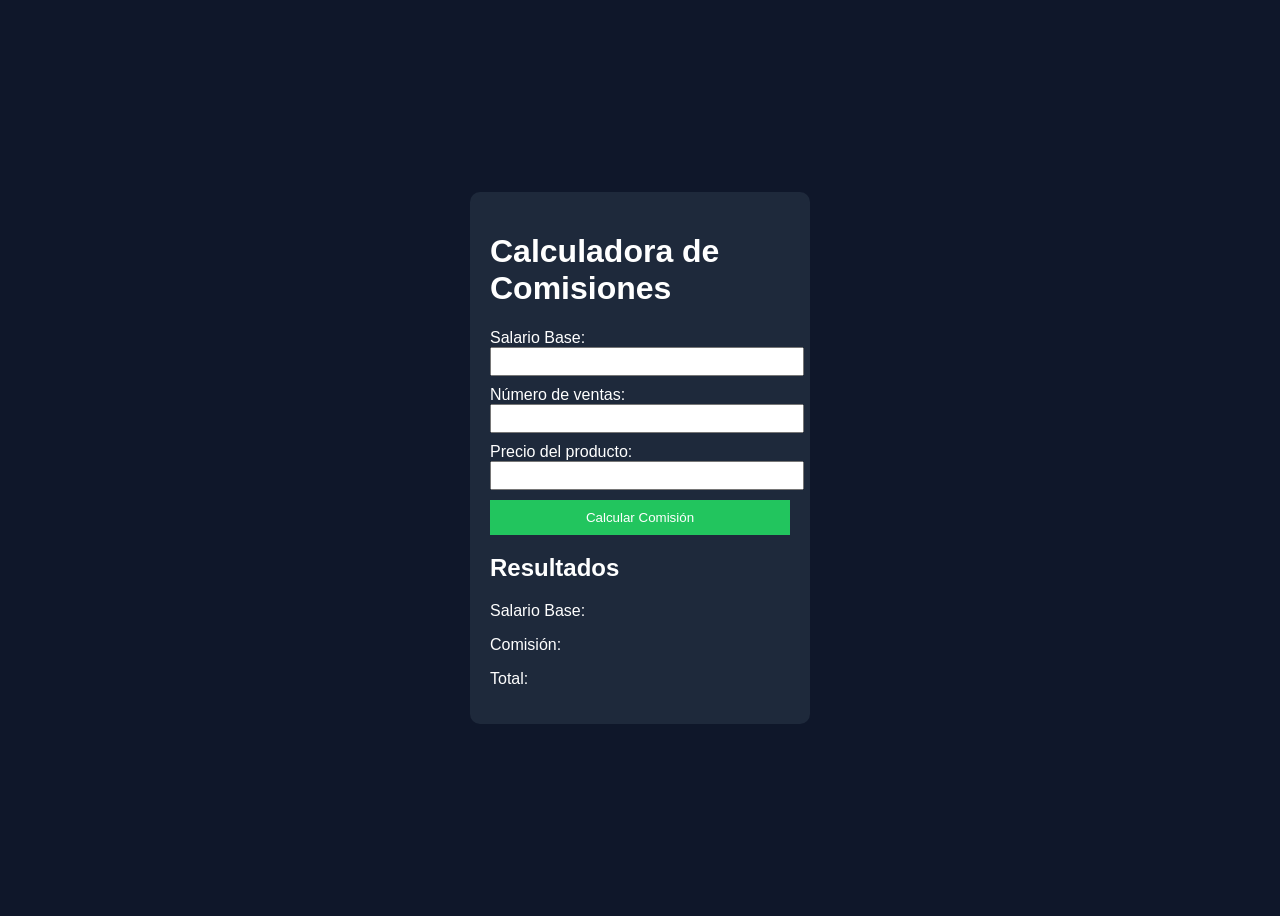
==== ventas.html @ 9ea61beb "primer commit" ====
<!DOCTYPE html>
<html lang="es">
<head>
    <meta charset="UTF-8">
    <title>Calculadora de Comisiones</title>
    <link rel="stylesheet" href="ventas.css">
    <script src="ventas.js"></script>
</head>
<body>

    <div class="contenedor">
        <h1>Calculadora de Comisiones</h1>

        <label>Salario Base:</label>
        <input type="text" id="txtSueldoBase">

        <label>Número de ventas:</label>
        <input type="text" id="txtVentas">

        <label>Precio del producto:</label>
        <input type="text" id="txtPrecio">

        <button>Calcular Comisión</button>

        <h2>Resultados</h2>
        <p>Salario Base: <span id="spSueldoBase"></span></p>
        <p>Comisión: <span id="spComision"></span></p>
        <p>Total: <span id="spTotal"></span></p>
    </div>

    
</body>
</html>
---- ventas.css ----
body {
    font-family: Arial;
    background-color: #0f172a;
    color: white;
    display: flex;
    justify-content: center;
    align-items: center;
    height: 100vh;
}

.contenedor {
    background-color: #1e293b;
    padding: 20px;
    border-radius: 10px;
    width: 300px;
}

input {
    width: 100%;
    margin-bottom: 10px;
    padding: 5px;
}

button {
    width: 100%;
    padding: 10px;
    background-color: #22c55e;
    border: none;
    color: white;
    cursor: pointer;
}

button:hover {
    background-color: #16a34a;
}
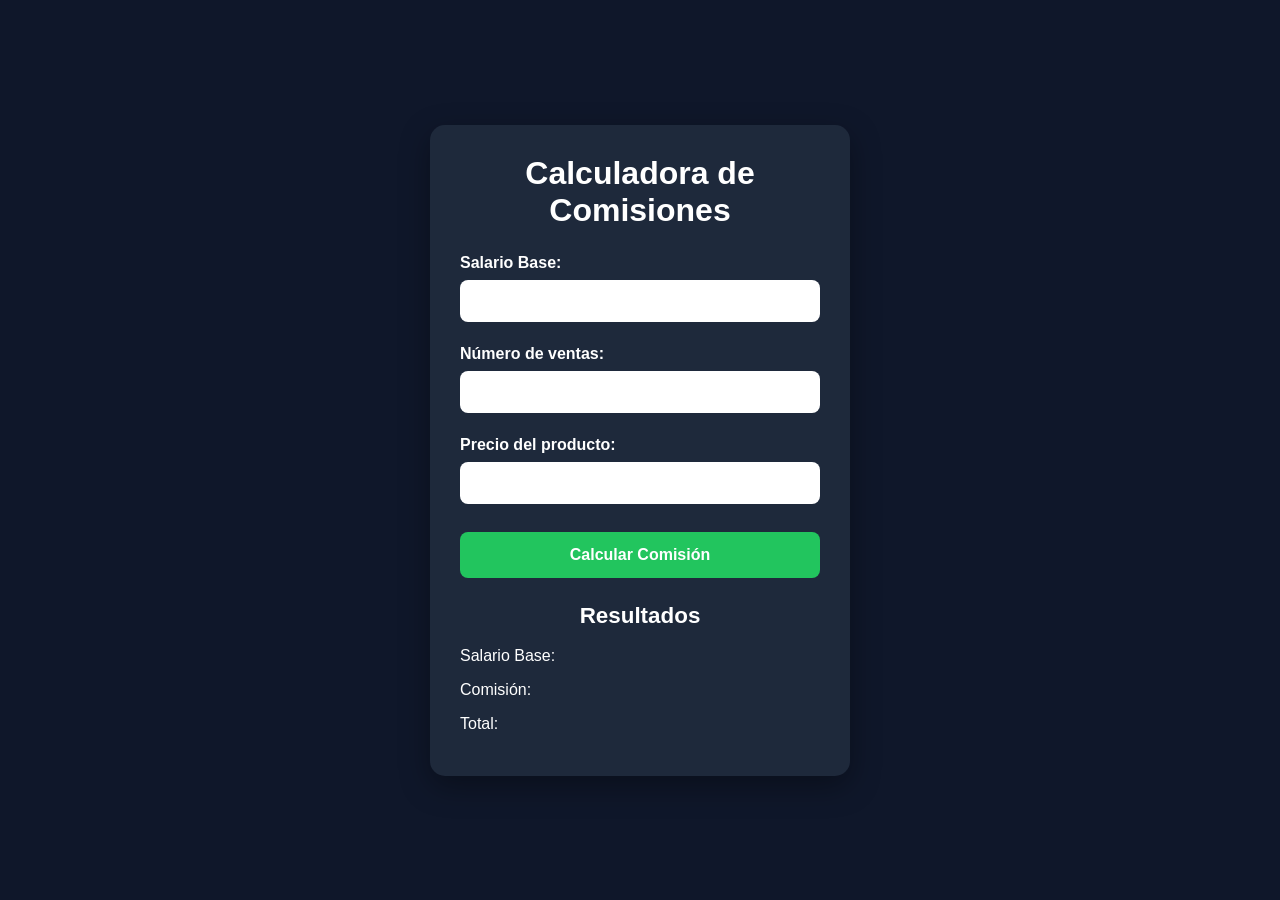
==== commit 54405177: "Agrega calcular comision y validación de número de ventas" ====
--- a/ventas.html
+++ b/ventas.html
@@ -4,7 +4,7 @@
     <meta charset="UTF-8">
     <title>Calculadora de Comisiones</title>
     <link rel="stylesheet" href="ventas.css">
-    <script src="ventas.js"></script>
+    <script src="utilitarios.js"></script>
 </head>
 <body>
 
@@ -15,12 +15,12 @@
         <input type="text" id="txtSueldoBase">
 
         <label>Número de ventas:</label>
-        <input type="text" id="txtVentas">
+        <input type="text" id="txtVentas" onblur="validarVentas();">
 
         <label>Precio del producto:</label>
         <input type="text" id="txtPrecio">
 
-        <button>Calcular Comisión</button>
+        <button onclick="calcular();">Calcular Comisión</button>
 
         <h2>Resultados</h2>
         <p>Salario Base: <span id="spSueldoBase"></span></p>
@@ -28,6 +28,7 @@
         <p>Total: <span id="spTotal"></span></p>
     </div>
 
+    <script src="ventas.js"></script>
     
 </body>
 </html>
--- a/ventas.css
+++ b/ventas.css
@@ -1,35 +1,190 @@
-body {
-    font-family: Arial;
+/* Reset */
+*{
+    margin: 0;
+    padding: 0;
+    box-sizing: border-box;
+}
+
+/* Página */
+body{
+    font-family: Arial, Helvetica, sans-serif;
     background-color: #0f172a;
     color: white;
     display: flex;
     justify-content: center;
     align-items: center;
-    height: 100vh;
+    min-height: 100vh;
+    padding: 20px;
 }
 
-.contenedor {
+/* Contenedor principal */
+.contenedor{
     background-color: #1e293b;
-    padding: 20px;
-    border-radius: 10px;
-    width: 300px;
+    width: 100%;
+    max-width: 420px;
+    padding: 30px;
+    border-radius: 15px;
+    box-shadow: 0 10px 30px rgba(0,0,0,0.35);
 }
 
-input {
-    width: 100%;
-    margin-bottom: 10px;
-    padding: 5px;
+/* Títulos */
+h1{
+    text-align: center;
+    margin-bottom: 25px;
+    font-size: 2rem;
 }
 
-button {
+h2{
+    margin-top: 25px;
+    margin-bottom: 15px;
+    text-align: center;
+    font-size: 1.4rem;
+}
+
+/* Etiquetas */
+label{
+    display: block;
+    margin-bottom: 8px;
+    margin-top: 15px;
+    font-weight: bold;
+    font-size: 1rem;
+}
+
+/* Cajas de texto */
+input{
     width: 100%;
-    padding: 10px;
+    padding: 12px;
+    border-radius: 8px;
+    border: none;
+    outline: none;
+    margin-bottom: 8px;
+    font-size: 1rem;
+}
+
+/* Botón */
+button{
+    width: 100%;
+    padding: 14px;
+    margin-top: 20px;
     background-color: #22c55e;
     border: none;
+    border-radius: 8px;
     color: white;
+    font-size: 1rem;
+    font-weight: bold;
     cursor: pointer;
+    transition: 0.3s;
 }
 
-button:hover {
+button:hover{
     background-color: #16a34a;
+}
+
+/* Resultados */
+p{
+    margin: 10px 0;
+    font-size: 1rem;
+    line-height: 1.5;
+}
+
+span{
+    font-weight: bold;
+    color: #22c55e;
+}
+
+/* ===========================
+   TABLETS
+=========================== */
+@media (max-width: 768px){
+
+    .contenedor{
+        max-width: 500px;
+        padding: 28px;
+    }
+
+    h1{
+        font-size: 1.8rem;
+    }
+
+    h2{
+        font-size: 1.3rem;
+    }
+
+    input,
+    button{
+        font-size: 1rem;
+    }
+}
+
+/* ===========================
+   CELULARES
+=========================== */
+@media (max-width: 480px){
+
+    body{
+        padding: 15px;
+        align-items: flex-start;
+    }
+
+    .contenedor{
+        width: 100%;
+        padding: 22px;
+        border-radius: 12px;
+        margin-top: 20px;
+    }
+
+    h1{
+        font-size: 1.5rem;
+        margin-bottom: 20px;
+    }
+
+    h2{
+        font-size: 1.2rem;
+    }
+
+    label{
+        font-size: 0.95rem;
+    }
+
+    input{
+        padding: 11px;
+        font-size: 0.95rem;
+    }
+
+    button{
+        padding: 13px;
+        font-size: 0.95rem;
+    }
+
+    p{
+        font-size: 0.95rem;
+    }
+}
+
+/* ===========================
+CELULARES MUY PEQUEÑOS
+=========================== */
+@media (max-width: 320px){
+
+    .contenedor{
+        padding: 18px;
+    }
+
+    h1{
+        font-size: 1.3rem;
+    }
+
+    h2{
+        font-size: 1.1rem;
+    }
+
+    input,
+    button{
+        font-size: 0.9rem;
+    }
+
+    p{
+        font-size: 0.9rem;
+    }
+
 }
